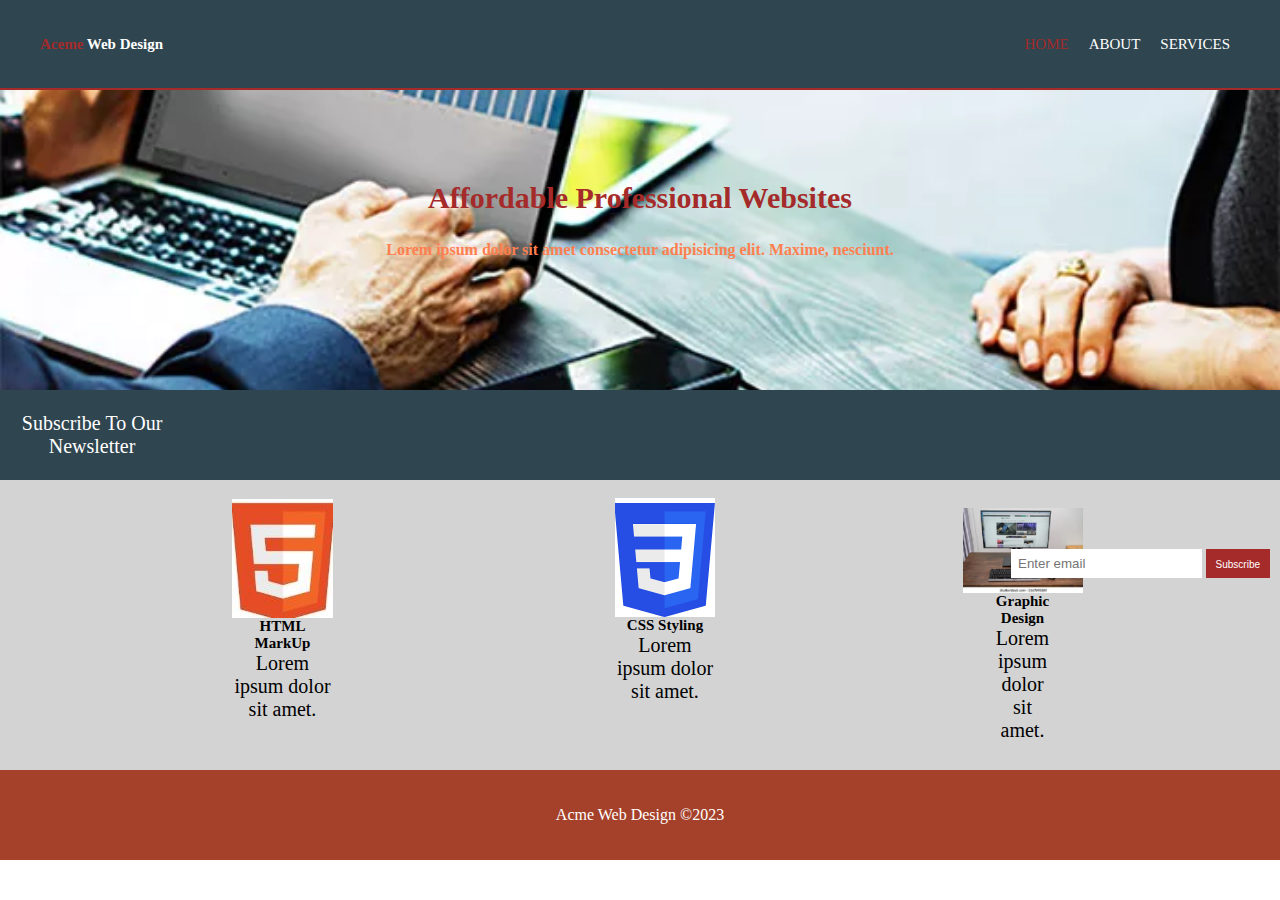
==== index.html @ 28714857 "webdesign" ====
<!DOCTYPE html>
<html lang="en">
<head>
    <meta charset="UTF-8">
    <meta name="viewport" content="width=device-width, initial-scale=1.0">
    <title>Aceme Web Design 2023</title>
    <link rel="stylesheet" href="style.css">
</head>
<body>
    <!-- HEADER SECTION -->
    <header>
        <h2><span style="color: brown;">Aceme</span> Web Design</h2>
        <ul>
            <li><a id="active" href="index.html">Home</a></li>
            <li><a href="about.html">About</a></li>
            <li><a href="services.html">Services</a></li>
        </ul>
    </header>
    <!-- HEADING SECTION -->
        <div class="heading">
            <h1>Affordable Professional Websites</h1>
            <p>Lorem ipsum dolor sit amet consectetur adipisicing elit. Maxime, nesciunt.</p>
        
        </div>
        <!-- SUBSCRIPTION SECTION -->
        <div class="subscription">
            <p>Subscribe To Our Newsletter</p>
            <form>
                <label  id="message"></label>
                <img id="good" src="success.png" alt="good-mark">
                <label id="loading">loading...</label>
                <input type="email" name="email" class="form-control" id="email" placeholder="Enter email" required>
                <button type="submit" id="submit">Subscribe</button>
            </form>
        </div>
        <!-- images and their contents -->
        <div class="images">
            <div class="image_1">
                <img src="html.jpg" alt="HTML_logo">
                <h3>HTML MarkUp</h3>
                <p>Lorem ipsum dolor sit amet.</p>
            </div>
            <div class="image_2">
                <img src="css.png" alt=" CSS_logo">
                <h3>CSS Styling</h3>
                <p>Lorem ipsum dolor sit amet.</p>
            </div>
            <div class="image_3">
                <img src="Desktop.jpg" alt="Desktop_image" width="120" height="120">
                <h3>Graphic Design</h3>
                <p>Lorem ipsum dolor sit amet.</p>
            </div>
        </div>
        <footer>
            <p>Acme Web Design &copy;2023</p>
        </footer>
        <script>

            let message = document.getElementById("message");
            let loading = document.getElementById("loading");
            let goodMark = document.getElementById("good");
            let email = document.getElementById("email");
            let sendbtn = document.getElementById("submit");
            
            sendbtn.addEventListener("click", (e)=>{
                e.preventDefault();
               if(email.value != "" && email.value.includes(".com") && isNaN(email.value) &&
                email.value.includes("@")){
                email.style.border = "2px solid green";
                setTimeout(() => {
                    email.style.display = "none"; 
                }, 500);
                setTimeout(() => {
                    loading.style.display = "flex";
                }, 1000);
                setTimeout(() => { 
                    goodMark.style.display = "flex";
                    loading.style.display = "none";
                }, 5000);
                setTimeout(() => { 
                    goodMark.style.display = "none";
                    message.innerText = `A link to verify your email has been sent to ${email.value}. Thank you!`;
                    message.style.color = "green";
                }, 7500);
                setTimeout(() => { 
                    email.style.display = "flex";
                    email.style.border = "none";
                    email.value = "";
                    message.style.display = "none";
                }, 15000);
                
               }
               else{ 
                return email.style.border = "1px solid red";
               } 
            })  
    
        </script>
</body>
</html>
---- style.css ----
* {
  margin: 0;
  padding: 0;
  box-sizing: border-box;
}

header {
  background-color: rgb(47, 69, 79);
  display: flex;
  justify-content: space-between;
  align-items: center;
  width: 100vw;
  height: 10vh;
  margin: auto;
  border-bottom: 2px solid brown;
}
header h2 {
  color: white;
  font-size: 15px;
  margin: auto 40px;
  text-align: center;
}
header ul {
  display: flex;
  justify-content: space-between;
  align-items: center;
  margin: auto 40px;
}
header ul li {
  list-style-type: none;
}
header ul li #active {
  color: brown;
}
header ul li a {
  color: white;
  padding: 10px;
  font-size: 15px;
  text-transform: uppercase;
  text-decoration: none;
  cursor: pointer;
}
header ul li a:hover {
  color: gold;
  transition: all 0.5s;
}

.heading {
  background-image: url(service.jpg.webp);
  width: 100vw;
  height: 300px;
  background-position: center;
  background-repeat: no-repeat;
  background-size: cover;
  text-align: center;
  display: grid;
  place-content: center;
  margin: auto;
}
.heading h1 {
  margin-top: -40px;
  color: brown;
  font-size: 30px;
}
.heading p {
  color: coral;
  font-weight: bolder;
  margin-top: 20px;
}

.subscription {
  background-color: rgb(47, 69, 79);
  display: flex;
  flex-direction: row;
  justify-content: space-between;
  align-items: center;
  width: 100vw;
  height: 10vh;
}
.subscription p {
  color: white;
  margin: auto;
  text-align: center;
  font-size: 20px;
  width: auto;
}
.subscription form {
  width: 100vw;
  margin: auto 40px;
}
@media screen and (max-width: 600px) {
  .subscription form {
    margin: auto;
    width: auto;
    height: auto;
  }
}
.subscription form #message {
  right: 140px;
  position: absolute;
  font-size: 20px;
  top: 63%;
  text-align: center;
}
@media screen and (max-width: 600px) {
  .subscription form #message {
    margin: auto;
    width: auto;
    height: auto;
    top: 63%;
    right: 100px;
    font-size: 15px;
  }
}
.subscription form #good {
  position: absolute;
  right: 150px;
  top: 61%;
  height: 29px;
  width: 30px;
  display: none;
}
@media screen and (max-width: 600px) {
  .subscription form #good {
    margin: auto;
    width: auto;
    height: auto;
    top: 63.5%;
    height: 29px;
    width: 30px;
  }
}
.subscription form #loading {
  right: 180px;
  position: absolute;
  font-size: 24px;
  top: 61%;
  display: none;
}
@media screen and (max-width: 600px) {
  .subscription form #loading {
    margin: auto;
    width: auto;
    height: auto;
    top: 64%;
    height: 29px;
    width: 30px;
  }
}
.subscription form input {
  width: auto;
  position: absolute;
  padding: 7px;
  border: 0;
  outline: 0;
  right: 78px;
  top: 61%;
}
@media screen and (max-width: 600px) {
  .subscription form input {
    margin: auto;
    width: auto;
    height: auto;
    top: 63.5%;
  }
}
.subscription form button {
  padding: 10px 10px 8px 10px;
  font-size: 10px;
  width: auto;
  right: 10px;
  top: 61%;
  color: white;
  position: absolute;
  cursor: pointer;
  background-color: brown;
  border: 0;
  outline: 0;
}
.subscription form button:hover {
  background-color: white;
  color: red;
  transition: all 1.5s;
}
@media screen and (max-width: 600px) {
  .subscription form button {
    margin: auto;
    width: auto;
    height: auto;
    top: 63.5%;
  }
}

.images {
  display: flex;
  justify-content: space-evenly;
  flex-direction: row;
  background-color: lightgray;
  flex: 1;
  width: 100vw;
  gap: 10px;
}
.images .image_1 {
  width: 100px;
  height: 100px;
  margin: 80px 40px;
  display: flex;
  justify-content: center;
  align-items: center;
  flex-direction: column;
}
.images .image_1 P {
  text-align: center;
  font-size: 20px;
}
.images .image_1 h3 {
  text-align: center;
  font-size: 15px;
  font-weight: bolder;
}
.images .image_2 {
  width: 100px;
  height: 100px;
  margin: 70px 40px;
  display: flex;
  justify-content: center;
  align-items: center;
  flex-direction: column;
}
.images .image_2 h3 {
  text-align: center;
  font-size: 15px;
  font-weight: bolder;
}
.images .image_2 p {
  text-align: center;
  font-size: 20px;
}
.images .image_3 {
  width: 50px;
  height: 50px;
  margin: 120px 40px;
  display: flex;
  justify-content: center;
  align-items: center;
  flex-direction: column;
}
.images .image_3 h3 {
  text-align: center;
  font-size: 15px;
  font-weight: bolder;
}
.images .image_3 p {
  text-align: center;
  font-size: 20px;
}
.images .image_3 p {
  text-align: center;
  font-size: 20px;
}

footer {
  background-color: rgb(165, 65, 42);
  width: 100%;
  height: 10vh;
  text-align: center;
  margin: auto;
  display: flex;
  justify-content: center;
  align-items: center;
}
footer p {
  text-align: center;
  color: white;
}/*# sourceMappingURL=style.css.map */
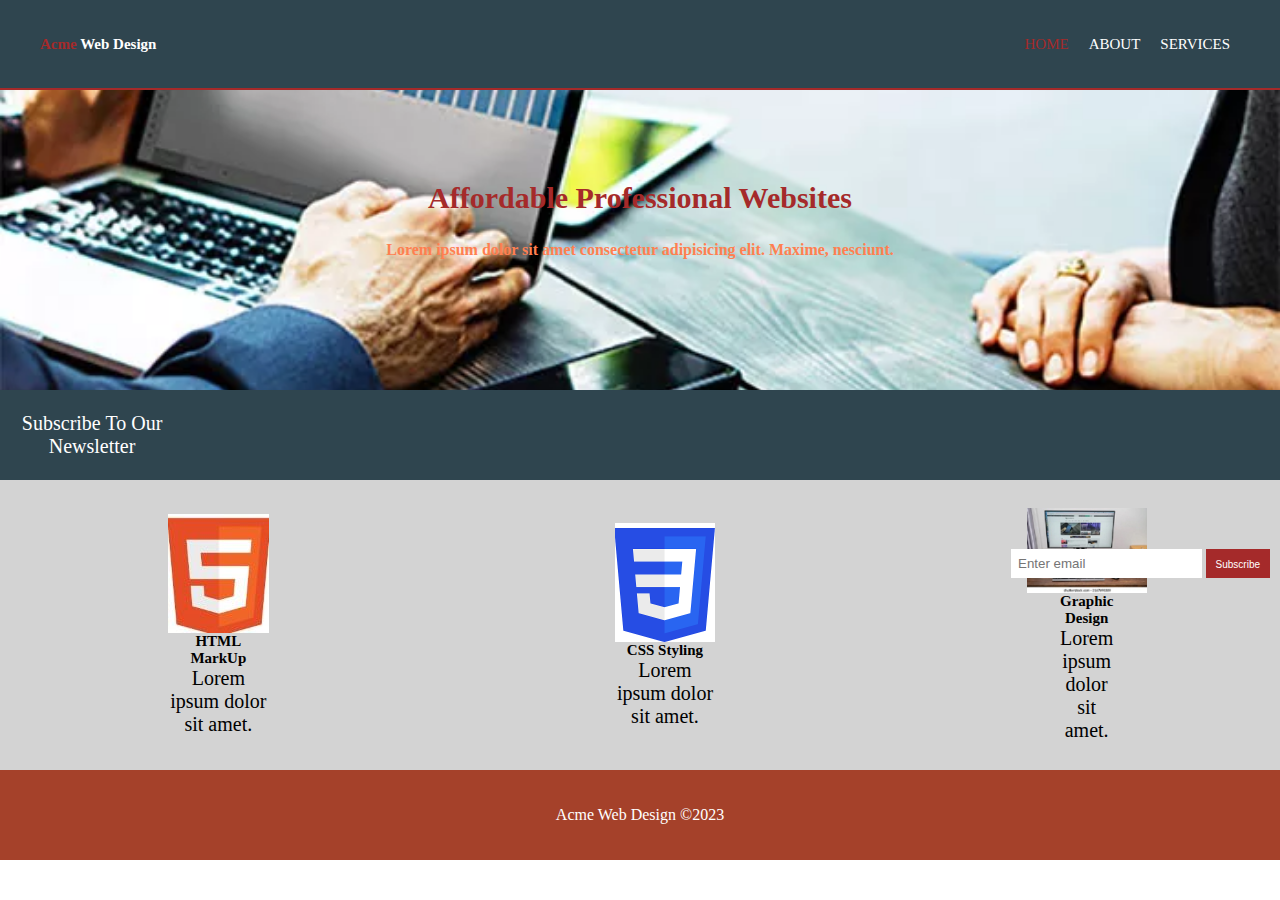
==== commit 4802e372: "Add files via upload" ====
--- a/index.html
+++ b/index.html
@@ -9,13 +9,16 @@
 <body>
     <!-- HEADER SECTION -->
     <header>
-        <h2><span style="color: brown;">Aceme</span> Web Design</h2>
-        <ul>
-            <li><a id="active" href="index.html">Home</a></li>
+        <h2><span style="color: brown;">Acme</span> Web Design</h2>
+        <ul class="navitems">
+            <li><a id="isactive" href="index.html">Home</a></li>
             <li><a href="about.html">About</a></li>
             <li><a href="services.html">Services</a></li>
         </ul>
-    </header>
+        <div id="spandiv">
+            <span id = spen></span><span id="spen"></span><span id="spen"></span>
+        </div>
+        </header>
     <!-- HEADING SECTION -->
         <div class="heading">
             <h1>Affordable Professional Websites</h1>
@@ -55,13 +58,25 @@
             <p>Acme Web Design &copy;2023</p>
         </footer>
         <script>
-
+            var navbaritems = document.querySelector(".navitems");
+            var bar = document.querySelector("#spandiv");
+            bar.addEventListener("click", ()=>{
+              if(navbaritems.style.display === "none") { 
+                navbaritems.style.display = "block";
+                navbaritems.style.position = "relative";
+                navbaritems.style.top = "60%";
+                navbaritems.style.width = "20%";
+                navbaritems.style.textAlign = "center";
+            }else{
+                navbaritems.style.display = "none";
+                
+            }
+        })
             let message = document.getElementById("message");
             let loading = document.getElementById("loading");
             let goodMark = document.getElementById("good");
             let email = document.getElementById("email");
             let sendbtn = document.getElementById("submit");
-            
             sendbtn.addEventListener("click", (e)=>{
                 e.preventDefault();
                if(email.value != "" && email.value.includes(".com") && isNaN(email.value) &&
--- a/style.css
+++ b/style.css
@@ -4,6 +4,22 @@
   box-sizing: border-box;
 }
 
+body {
+  width: 100vw;
+  height: auto;
+  display: flex;
+  justify-content: center;
+  align-items: center;
+  flex-direction: column;
+}
+@media screen and (max-width: 600px) {
+  body {
+    margin: auto;
+    width: auto;
+    height: auto;
+  }
+}
+
 header {
   background-color: rgb(47, 69, 79);
   display: flex;
@@ -14,25 +30,51 @@
   margin: auto;
   border-bottom: 2px solid brown;
 }
+header #spandiv {
+  display: flex;
+  align-items: center;
+  flex-direction: column;
+  position: absolute;
+  right: 20%;
+  cursor: pointer;
+}
+header #spandiv #spen {
+  display: none;
+  width: 23px;
+  height: 3px;
+  background-color: white;
+  margin-top: 2px;
+}
+@media screen and (max-width: 600px) {
+  header #spandiv #spen {
+    display: block;
+  }
+}
 header h2 {
   color: white;
   font-size: 15px;
   margin: auto 40px;
   text-align: center;
 }
-header ul {
+header .navitems {
   display: flex;
   justify-content: space-between;
   align-items: center;
   margin: auto 40px;
 }
-header ul li {
+@media screen and (max-width: 600px) {
+  header .navitems {
+    display: none;
+    background-color: grey;
+  }
+}
+header .navitems li {
   list-style-type: none;
 }
-header ul li #active {
+header .navitems li #isactive {
   color: brown;
 }
-header ul li a {
+header .navitems li a {
   color: white;
   padding: 10px;
   font-size: 15px;
@@ -40,7 +82,7 @@
   text-decoration: none;
   cursor: pointer;
 }
-header ul li a:hover {
+header .navitems li a:hover {
   color: gold;
   transition: all 0.5s;
 }
@@ -77,6 +119,12 @@
   width: 100vw;
   height: 10vh;
 }
+@media screen and (max-width: 600px) {
+  .subscription {
+    display: grid;
+    margin: auto;
+  }
+}
 .subscription p {
   color: white;
   margin: auto;
@@ -90,7 +138,7 @@
 }
 @media screen and (max-width: 600px) {
   .subscription form {
-    margin: auto;
+    margin: 30px auto;
     width: auto;
     height: auto;
   }
@@ -107,7 +155,7 @@
     margin: auto;
     width: auto;
     height: auto;
-    top: 63%;
+    top: 62%;
     right: 100px;
     font-size: 15px;
   }
@@ -125,7 +173,7 @@
     margin: auto;
     width: auto;
     height: auto;
-    top: 63.5%;
+    top: 62%;
     height: 29px;
     width: 30px;
   }
@@ -142,7 +190,7 @@
     margin: auto;
     width: auto;
     height: auto;
-    top: 64%;
+    top: 62%;
     height: 29px;
     width: 30px;
   }
@@ -161,7 +209,7 @@
     margin: auto;
     width: auto;
     height: auto;
-    top: 63.5%;
+    top: 62%;
   }
 }
 .subscription form button {
@@ -187,27 +235,43 @@
     margin: auto;
     width: auto;
     height: auto;
-    top: 63.5%;
+    top: 62%;
   }
 }
 
 .images {
   display: flex;
-  justify-content: space-evenly;
+  justify-content: space-between;
+  align-items: center;
+  justify-content: center;
   flex-direction: row;
   background-color: lightgray;
   flex: 1;
   width: 100vw;
   gap: 10px;
 }
+@media screen and (max-width: 600px) {
+  .images {
+    width: 100vw;
+    margin: auto;
+    height: auto;
+    display: grid;
+    place-content: center;
+  }
+}
 .images .image_1 {
   width: 100px;
   height: 100px;
-  margin: 80px 40px;
-  display: flex;
-  justify-content: center;
-  align-items: center;
-  flex-direction: column;
+  margin: auto;
+  display: flex;
+  justify-content: center;
+  align-items: center;
+  flex-direction: column;
+}
+@media screen and (max-width: 600px) {
+  .images .image_1 {
+    margin-top: 90px;
+  }
 }
 .images .image_1 P {
   text-align: center;
@@ -221,11 +285,16 @@
 .images .image_2 {
   width: 100px;
   height: 100px;
-  margin: 70px 40px;
-  display: flex;
-  justify-content: center;
-  align-items: center;
-  flex-direction: column;
+  margin: 70px auto;
+  display: flex;
+  justify-content: center;
+  align-items: center;
+  flex-direction: column;
+}
+@media screen and (max-width: 600px) {
+  .images .image_2 {
+    margin-top: 110px;
+  }
 }
 .images .image_2 h3 {
   text-align: center;
@@ -239,11 +308,16 @@
 .images .image_3 {
   width: 50px;
   height: 50px;
-  margin: 120px 40px;
-  display: flex;
-  justify-content: center;
-  align-items: center;
-  flex-direction: column;
+  margin: 120px auto;
+  display: flex;
+  justify-content: center;
+  align-items: center;
+  flex-direction: column;
+}
+@media screen and (max-width: 600px) {
+  .images .image_3 {
+    margin-top: 90px;
+  }
 }
 .images .image_3 h3 {
   text-align: center;
@@ -269,6 +343,11 @@
   justify-content: center;
   align-items: center;
 }
+@media screen and (max-width: 600px) {
+  footer {
+    width: 100vw;
+  }
+}
 footer p {
   text-align: center;
   color: white;
